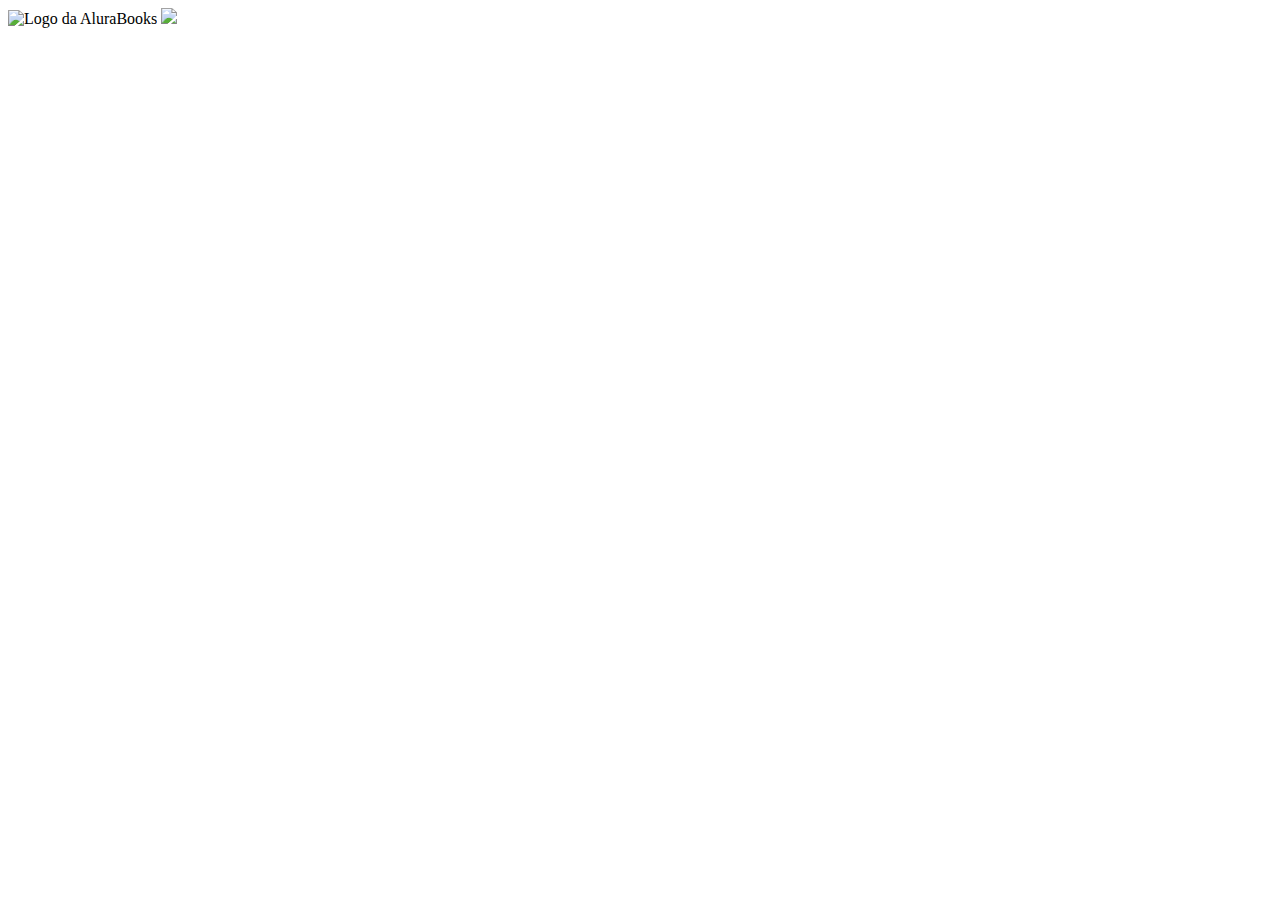
==== alura-books-main/alura-books-main/index.html @ 8f6491c9 "Add files via upload" ====
<!DOCTYPE html>
<html>

    <head>
        <meta charset="UTF-8">
        <meta name="viewport" content="widht=device-widht,   initial-scale=1.0">
        <title>AluraBooks</title>
        <link rel="stylesheet" href="reset.css">
        <link rel="stylesheet" href="styles.css">
    </head>

    <body>
       <header class="cabeçalho">
           <span class="cabeçalho__menu-hamburguer"></span>
           <img src="img/Logo.svg" alt="Logo da AluraBooks">
           <a href="#"><img src="img/Favoritos.svg"></a>

        </header>

    </body>

</html>
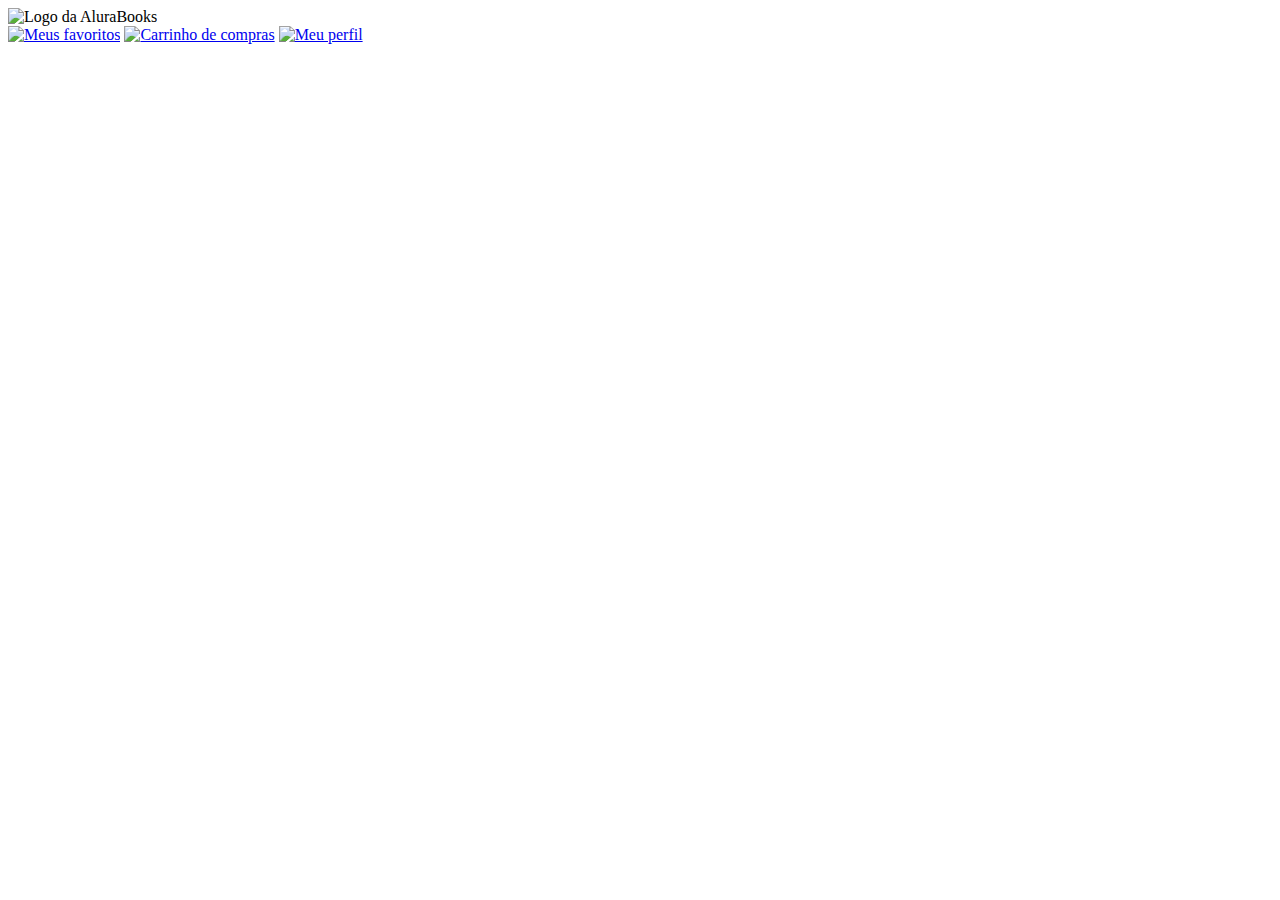
==== commit ed5262bc: "Add files via upload" ====
--- a/alura-books-main/alura-books-main/index.html
+++ b/alura-books-main/alura-books-main/index.html
@@ -10,13 +10,20 @@
     </head>
 
     <body>
-       <header class="cabeçalho">
-           <span class="cabeçalho__menu-hamburguer"></span>
-           <img src="img/Logo.svg" alt="Logo da AluraBooks">
-           <a href="#"><img src="img/Favoritos.svg"></a>
-
+        <header class="cabeçalho">
+            <div class="container">
+                <span class="cabeçalho__menu-hamburguer container__imagem"></span>
+                <img src="img/Logo.svg" alt="Logo da AluraBooks" class="container__imagem">
+            </div>
+            <div class="container">
+                <a href="#"><img src="img/Favoritos.svg" alt="Meus favoritos" class="container__imagem"></a>
+                <a href="#"><img src="img/Compras.svg" alt="Carrinho de compras" class="container__imagem"></a>
+                <a href="#"><img src="img/Usuario.svg" alt="Meu perfil" class="container__imagem"></a>
+            </div>
         </header>
+        
 
     </body>
 
 </html>
+
